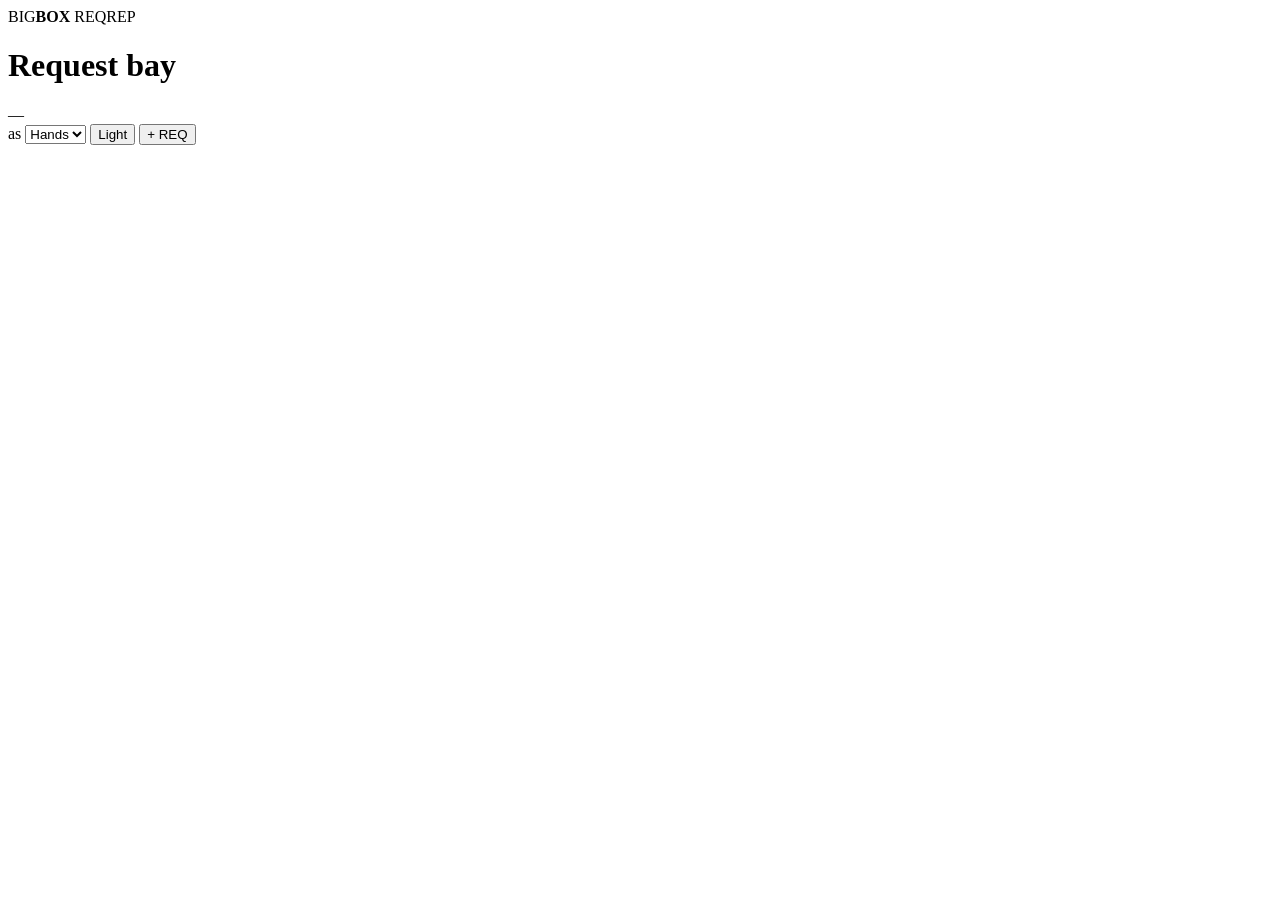
==== reqrep/prod/box_sys/index.html @ 4344f07e "chore: sync Big Box product desk work. Keep industrial ROM docs and box sys updates current." ====
<!DOCTYPE html>
<html lang="en">
<head>
  <meta charset="utf-8" />
  <meta name="viewport" content="width=device-width, initial-scale=1" />
  <title>ReqRep · CO.BBC-002-RR</title>
  <link rel="preconnect" href="https://fonts.googleapis.com" />
  <link rel="preconnect" href="https://fonts.gstatic.com" crossorigin />
  <link href="https://fonts.googleapis.com/css2?family=IBM+Plex+Mono:wght@400;500;600&family=IBM+Plex+Sans:wght@400;500;600&display=swap" rel="stylesheet" />
  <link rel="stylesheet" href="/app.css" />
</head>
<body class="rr">
  <header class="rr-chrome" data-deck-chrome>
    <span class="rr-chip" data-deck-menu>BIG<strong>BOX</strong></span>
    <span class="rr-drag" data-deck-drag title="ReqRep">REQREP</span>
    <div class="rr-win" data-deck-window-controls></div>
  </header>

  <div class="rr-bar">
    <div class="rr-bar-left">
      <button type="button" class="rr-btn rr-btn-ghost" id="btnBack" hidden>← Requests</button>
      <h1 class="rr-title" id="pageTitle">Request bay</h1>
      <span class="rr-muted" id="metaCount">—</span>
    </div>
    <div class="rr-bar-actions">
      <label class="rr-role" title="Who posts the next comment">
        as
        <select id="roleSelect" class="rr-select">
          <option value="hands">Hands</option>
          <option value="agent">Agent</option>
        </select>
      </label>
      <button type="button" class="rr-btn" id="btnTheme" title="Toggle light / dark">Light</button>
      <button type="button" class="rr-btn rr-btn-primary" id="btnNew">+ REQ</button>
    </div>
  </div>

  <main class="rr-main" id="main">
    <section class="rr-view is-on" id="viewList" aria-label="Request list"></section>
    <section class="rr-view" id="viewCase" aria-label="Request case"></section>
  </main>

  <div class="rr-modal" id="modalNew" hidden>
    <form class="rr-modal-card" id="formNew">
      <h2>New request</h2>
      <p class="rr-hint">Blank-line breaks → B01, B02… Open from Deck Host launcher (not Chrome).</p>
      <label>Type
        <select name="req_type">
          <option value="REQ">REQ — new product / SKU</option>
          <option value="MOD">MOD — change existing SKU</option>
          <option value="ADDENDUM">ADDENDUM</option>
          <option value="BUG">BUG — report / tax for the Frog King</option>
        </select>
      </label>
      <label>SKU <input name="sku" required placeholder="e.g. CO.BBC-002-RR" autocomplete="off" /></label>
      <label>Product <input name="product_name" required placeholder="e.g. ReqRep" autocomplete="off" /></label>
      <p class="rr-hint rr-line-live" id="newTitlePreview">REQ</p>
      <label>Producer <input name="producer" placeholder="ROM house — e.g. Big Box Company" autocomplete="off" /></label>
      <label>Hands <input name="hands" placeholder="Face filing — e.g. Daniel Wake" autocomplete="off" /></label>
      <label>Priority
        <select name="priority">
          <option>Normal</option>
          <option>High</option>
          <option>Low</option>
          <option>Urgent</option>
        </select>
      </label>
      <label>Seed discussion (optional)
        <textarea name="seed" rows="6" placeholder="Paragraph one…&#10;&#10;Paragraph two (new block)…"></textarea>
      </label>
      <div class="rr-modal-actions">
        <button type="button" class="rr-btn" id="btnCancelNew">Cancel</button>
        <button type="submit" class="rr-btn rr-btn-primary">Open bay</button>
      </div>
    </form>
  </div>

  <!-- In-ROM dialogs only — no window.prompt / confirm (B08) -->
  <div class="rr-dialog" id="romDialog" hidden>
    <div class="rr-dialog-card" role="dialog" aria-modal="true" aria-labelledby="romDialogTitle">
      <h2 id="romDialogTitle" class="rr-dialog-title"></h2>
      <div class="rr-dialog-body" id="romDialogBody"></div>
      <div class="rr-dialog-actions">
        <button type="button" class="rr-btn" id="romDialogCancel">Cancel</button>
        <button type="button" class="rr-btn" id="romDialogAlt" hidden>Alt</button>
        <button type="button" class="rr-btn rr-btn-primary" id="romDialogOk">OK</button>
      </div>
    </div>
  </div>

  <div class="rr-toast" id="toast" hidden></div>
  <script src="/app.js"></script>
</body>
</html>
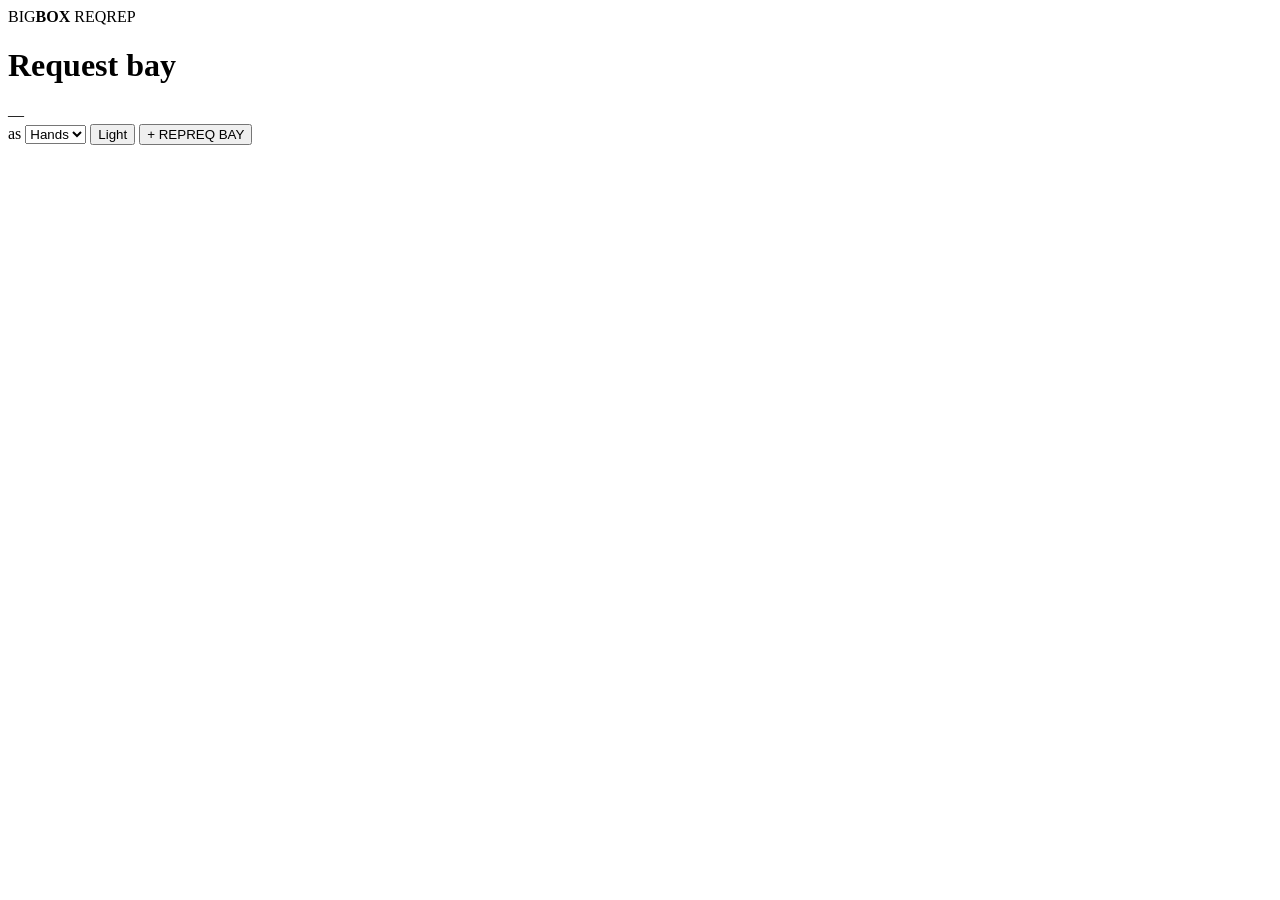
==== commit 99c49b5c: "feat: introduce bay management system with new ticketing structure - Added _bounce_quick.py and _bum" ====
--- a/reqrep/prod/box_sys/index.html
+++ b/reqrep/prod/box_sys/index.html
@@ -31,7 +31,7 @@
         </select>
       </label>
       <button type="button" class="rr-btn" id="btnTheme" title="Toggle light / dark">Light</button>
-      <button type="button" class="rr-btn rr-btn-primary" id="btnNew">+ REQ</button>
+      <button type="button" class="rr-btn rr-btn-primary" id="btnNew">+ REPREQ BAY</button>
     </div>
   </div>
 
@@ -44,9 +44,9 @@
     <form class="rr-modal-card" id="formNew">
       <h2>New request</h2>
       <p class="rr-hint">Blank-line breaks → B01, B02… Open from Deck Host launcher (not Chrome).</p>
-      <label>Type
+      <label>Bay
         <select name="req_type">
-          <option value="REQ">REQ — new product / SKU</option>
+          <option value="BAY">BAY — product bay / SKU desk</option>
           <option value="MOD">MOD — change existing SKU</option>
           <option value="ADDENDUM">ADDENDUM</option>
           <option value="BUG">BUG — report / tax for the Frog King</option>
@@ -54,7 +54,7 @@
       </label>
       <label>SKU <input name="sku" required placeholder="e.g. CO.BBC-002-RR" autocomplete="off" /></label>
       <label>Product <input name="product_name" required placeholder="e.g. ReqRep" autocomplete="off" /></label>
-      <p class="rr-hint rr-line-live" id="newTitlePreview">REQ</p>
+      <p class="rr-hint rr-line-live" id="newTitlePreview">BAY</p>
       <label>Producer <input name="producer" placeholder="ROM house — e.g. Big Box Company" autocomplete="off" /></label>
       <label>Hands <input name="hands" placeholder="Face filing — e.g. Daniel Wake" autocomplete="off" /></label>
       <label>Priority
@@ -63,6 +63,14 @@
           <option>High</option>
           <option>Low</option>
           <option>Urgent</option>
+        </select>
+      </label>
+      <label>Status
+        <select name="status">
+          <option value="active">Active — in play</option>
+          <option value="on_hold">On hold — paused, coming back</option>
+          <option value="shelved">Shelved — not in the pile</option>
+          <option value="shipped">Shipped — out the door</option>
         </select>
       </label>
       <label>Seed discussion (optional)
